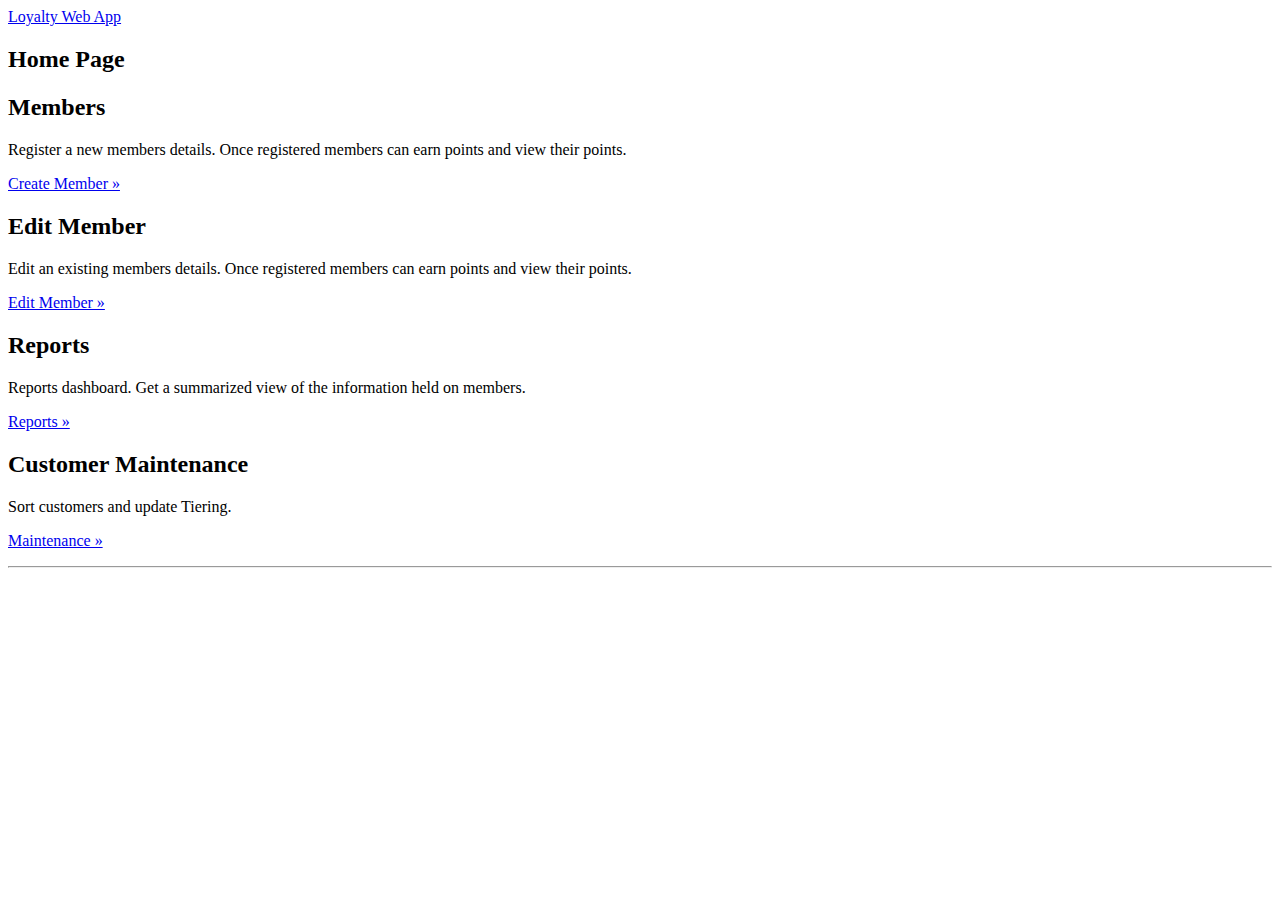
==== index.html @ 63e4d4f5 "Add files via upload" ====
<!doctype html>
<html>

<head>
  <meta charset="utf-8">
  <title>Loyalty Web App</title>
  <base href="/">
  <meta name="viewport" content="width=device-width, initial-scale=1">
  <link rel="stylesheet" href="https://stackpath.bootstrapcdn.com/bootstrap/4.1.0/css/bootstrap.min.css" integrity="sha384-9gVQ4dYFwwWSjIDZnLEWnxCjeSWFphJiwGPXr1jddIhOegiu1FwO5qRGvFXOdJZ4" crossorigin="anonymous">
  <link rel="stylesheet" href="stylesheets/style.css">
</head>


<body>
  <nav class="navbar navbar-expand-md navbar-dark fixed-top bg-dark">
    <a class="navbar-brand" href="/home">Loyalty Web App</a>

  </nav>

  <div class="jumbotron">
    <div class="container">
      <h2 class="display-4">Home Page</h2>
      <h4></h4>
    </div>
  </div>

  <div class="container marketing">

    <div class="row">
      <div class="col-lg-6 text-center">
        <h2>Members</h2>
        <p>Register a new members details. Once registered members can earn points and view their points. </p>
        <p><a class="btn btn-secondary" href="/member" role="button">Create Member &raquo;</a></p>
      </div>
      <div class="col-lg-6 text-center">
        <h2>Edit Member</h2>
        <p>Edit an existing members details. Once registered members can earn points and view their points. </p>
        <p><a class="btn btn-secondary" href="/member" role="button">Edit Member &raquo;</a></p>
      </div>
      <div class="col-lg-6 text-center">
        <h2>Reports</h2>
        <p>Reports dashboard. Get a summarized view of the information held on members. </p>
        <p><a class="btn btn-secondary" href="/reports" role="button">Reports &raquo;</a></p>
      </div>
      <div class="col-lg-6 text-center">
        <h2>Customer Maintenance</h2>
        <p>Sort customers and update Tiering. </p>
        <p><a class="btn btn-secondary" href="/maintenance" role="button">Maintenance &raquo;</a></p>
      </div>
    </div>
  </div>

  <hr class="featurette-divider">


</body>

</html>
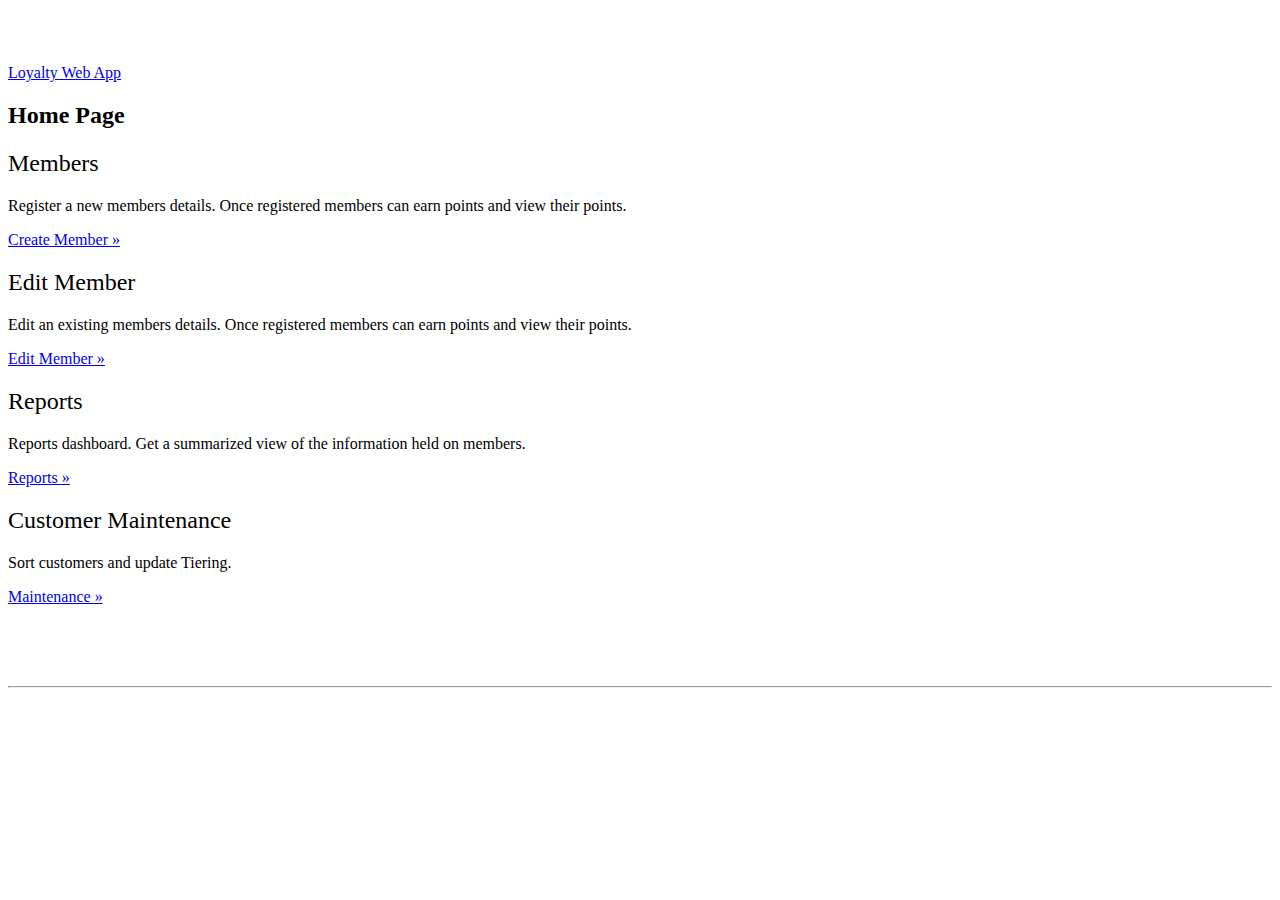
==== commit 0c81bc37: "Update index.html" ====
--- a/index.html
+++ b/index.html
@@ -6,7 +6,7 @@
   <title>Loyalty Web App</title>
   <base href="/">
   <meta name="viewport" content="width=device-width, initial-scale=1">
-  <link rel="stylesheet" href="https://stackpath.bootstrapcdn.com/bootstrap/4.1.0/css/bootstrap.min.css" integrity="sha384-9gVQ4dYFwwWSjIDZnLEWnxCjeSWFphJiwGPXr1jddIhOegiu1FwO5qRGvFXOdJZ4" crossorigin="anonymous">
+
   <link rel="stylesheet" href="stylesheets/style.css">
 </head>
 
@@ -30,22 +30,22 @@
       <div class="col-lg-6 text-center">
         <h2>Members</h2>
         <p>Register a new members details. Once registered members can earn points and view their points. </p>
-        <p><a class="btn btn-secondary" href="/member" role="button">Create Member &raquo;</a></p>
+        <p><a class="btn btn-secondary" href="createuser.html" role="button">Create Member &raquo;</a></p>
       </div>
       <div class="col-lg-6 text-center">
         <h2>Edit Member</h2>
         <p>Edit an existing members details. Once registered members can earn points and view their points. </p>
-        <p><a class="btn btn-secondary" href="/member" role="button">Edit Member &raquo;</a></p>
+        <p><a class="btn btn-secondary" href="edituser.html" role="button">Edit Member &raquo;</a></p>
       </div>
       <div class="col-lg-6 text-center">
         <h2>Reports</h2>
         <p>Reports dashboard. Get a summarized view of the information held on members. </p>
-        <p><a class="btn btn-secondary" href="/reports" role="button">Reports &raquo;</a></p>
+        <p><a class="btn btn-secondary" href="reports.html" role="button">Reports &raquo;</a></p>
       </div>
       <div class="col-lg-6 text-center">
         <h2>Customer Maintenance</h2>
         <p>Sort customers and update Tiering. </p>
-        <p><a class="btn btn-secondary" href="/maintenance" role="button">Maintenance &raquo;</a></p>
+        <p><a class="btn btn-secondary" href="maintenance.html" role="button">Maintenance &raquo;</a></p>
       </div>
     </div>
   </div>
@@ -55,4 +55,4 @@
 
 </body>
 
-</html>+</html>
--- a/stylesheets/style.css
+++ b/stylesheets/style.css
@@ -0,0 +1,108 @@
+/* style.css
+ * This file provides css styles.
+ */
+
+/* Move down content because we have a fixed navbar that is 3.5rem tall */
+body {
+	padding-top: 3.5rem;
+  }
+  
+.inline {
+  /*display: inline;*/
+  color: rgba(255,255,255,.5);
+}
+
+.tab-width {
+  width: 300px;
+}
+
+.tab-width a {
+  color: #acadaf;  
+}
+
+.nav-item a {
+  color: #acadaf;
+}
+
+/* Center align the text within the three columns below the carousel */
+.marketing .col-lg-4 {
+  margin-bottom: 1.5rem;
+  text-align: center;
+}
+.marketing h2 {
+  font-weight: 400;
+}
+.marketing .col-lg-4 p {
+  margin-right: .75rem;
+  margin-left: .75rem;
+}
+
+
+/* Featurettes
+------------------------- */
+
+.featurette-divider {
+  margin: 5rem 0; /* Space out the Bootstrap <hr> more */
+}
+
+/* Thin out the marketing headings */
+.featurette-heading {
+  font-weight: 300;
+  line-height: 1;
+  letter-spacing: -.05rem;
+}
+
+
+
+/* Loader
+------------------------- 
+/* Center the loader */
+#loader {
+  position: absolute;
+  left: 50%;
+  top: 50%;
+  z-index: 1;
+  width: 150px;
+  height: 150px;
+  margin: -75px 0 0 -75px;
+  border: 16px solid #f3f3f3;
+  border-radius: 50%;
+  border-top: 16px solid #007aff;
+  width: 120px;
+  height: 120px;
+  -webkit-animation: spin 2s linear infinite;
+  animation: spin 2s linear infinite;
+}
+
+@-webkit-keyframes spin {
+  0% { -webkit-transform: rotate(0deg); }
+  100% { -webkit-transform: rotate(360deg); }
+}
+
+@keyframes spin {
+  0% { transform: rotate(0deg); }
+  100% { transform: rotate(360deg); }
+}
+
+/* Add animation to "page content" */
+.animate-bottom {
+  position: relative;
+  -webkit-animation-name: animatebottom;
+  -webkit-animation-duration: 1s;
+  animation-name: animatebottom;
+  animation-duration: 1s
+}
+
+@-webkit-keyframes animatebottom {
+  from { bottom:-100px; opacity:0 } 
+  to { bottom:0px; opacity:1 }
+}
+
+@keyframes animatebottom { 
+  from{ bottom:-100px; opacity:0 } 
+  to{ bottom:0; opacity:1 }
+}
+
+td { 
+  vertical-align: bottom;
+}
